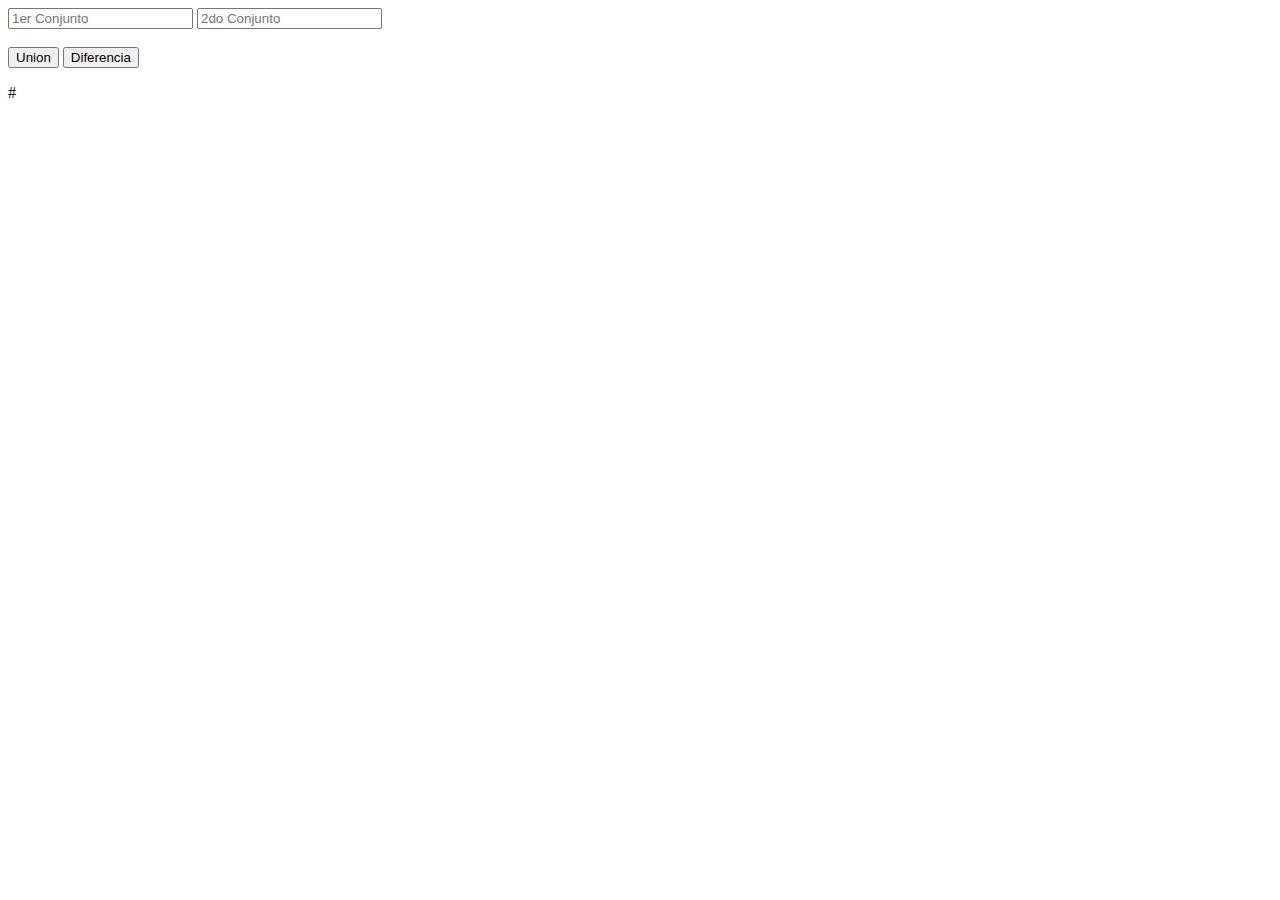
==== index.html @ 30820a15 "Add files via upload" ====
<!DOCTYPE html>

<html>

    <title>Calculadora de Conjuntos</title>

    <head>
    </head>

    
<body>

        <input id='input_conjunto_a' placeholder='1er Conjunto'>

        <input id='input_conjunto_b' placeholder='2do Conjunto'>

          <br  /><br  />

        <button onclick='output_result.innerHTML = `${union()}`'>Union</button>

        <button onclick='output_result.innerHTML = `${diferencia()}`'>Diferencia</button>

          <br  />

        <p id="output_result">#</p>


        <script src="script.js"></script>

    </body>


</html>
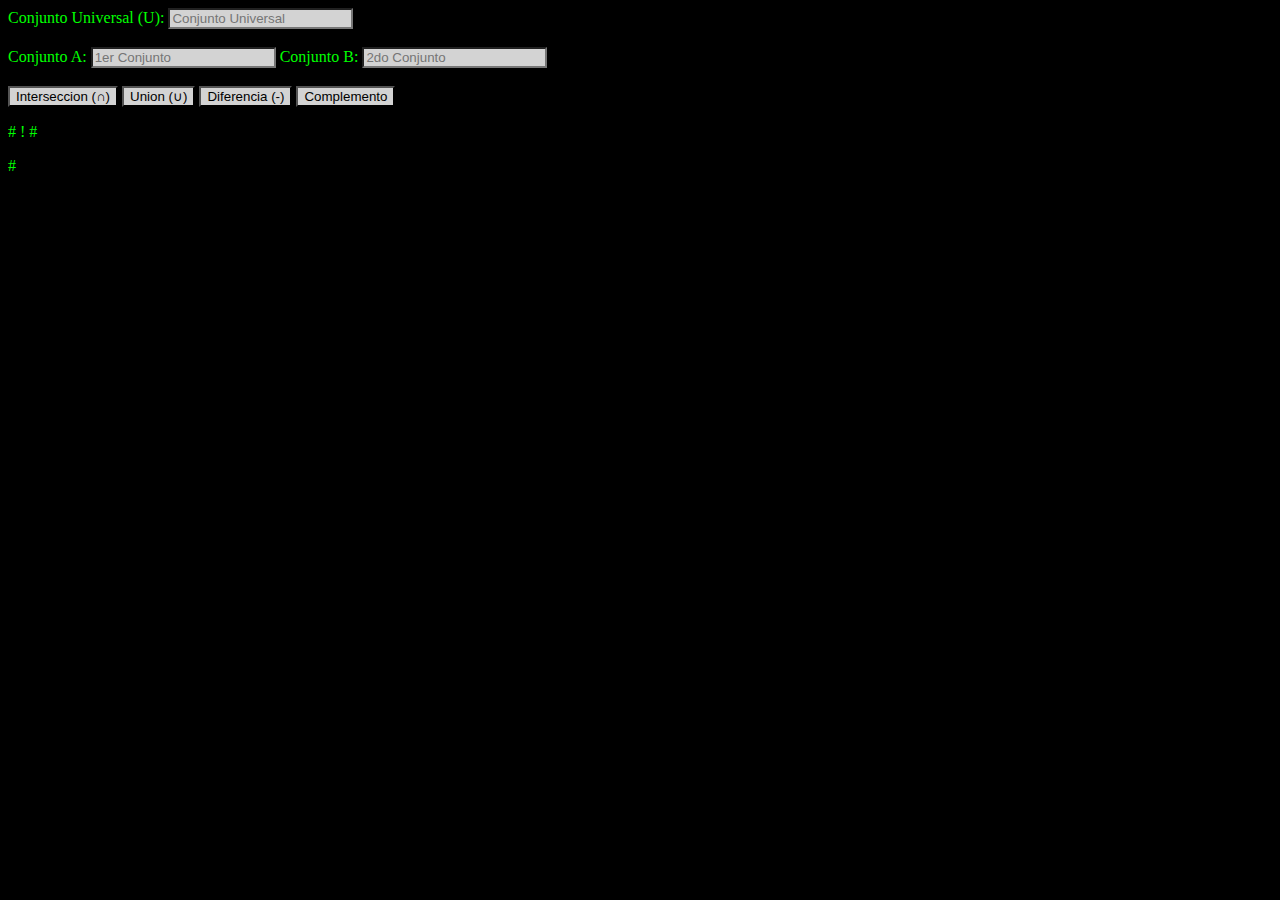
==== commit 8c0e0b64: "Add files via upload" ====
--- a/index.html
+++ b/index.html
@@ -1,34 +1,23 @@
-
-<!DOCTYPE html>
 
+<!DOCTYPE html>
 <html>
-
-    <title>Calculadora de Conjuntos</title>
-
-    <head>
-    </head>
-
-    
+    <title>Calculadora de Conjuntos</title>
+    <head>    </head>
+    
+    <link rel="stylesheet" type="text/css" href="style.css"  />
 <body>
-
-        <input id='input_conjunto_a' placeholder='1er Conjunto'>
-
-        <input id='input_conjunto_b' placeholder='2do Conjunto'>
-
+        <label>Conjunto Universal (U): </label><input id='input_conjunto_universal' placeholder='Conjunto Universal'>
           <br  /><br  />
-
-        <button onclick='output_result.innerHTML = `${union()}`'>Union</button>
-
-        <button onclick='output_result.innerHTML = `${diferencia()}`'>Diferencia</button>
-
-          <br  />
-
-        <p id="output_result">#</p>
-
-
-        <script src="script.js"></script>
-
-    </body>
-
-
-</html>
+        <label>Conjunto A: </label><input id='input_conjunto_a' placeholder='1er Conjunto'>
+        <label>Conjunto B: </label><input id='input_conjunto_b' placeholder='2do Conjunto'>
+          <br  /><br  />
+        <button onclick='`${interseccion()}`'>Interseccion (&#8745;)</button>
+        <button onclick='`${union()}`'>Union (&#8746;)</button>
+        <button onclick='`${diferencia()}`'>Diferencia (-)</button>
+        <button onclick='`${complemento()}`'>Complemento</button>
+          <br  />
+        <p id='output_operation'># ! #</p>
+        <p id="output_result">#</p>
+        <script src="script.js"></script>
+    </body>
+</html>
--- a/style.css
+++ b/style.css
@@ -0,0 +1,13 @@
+
+body{
+  background-color: black;
+  color: lime;
+}
+
+input, button{
+  background-color: lightgray;
+}
+
+input placeholder{
+  color: black;
+}
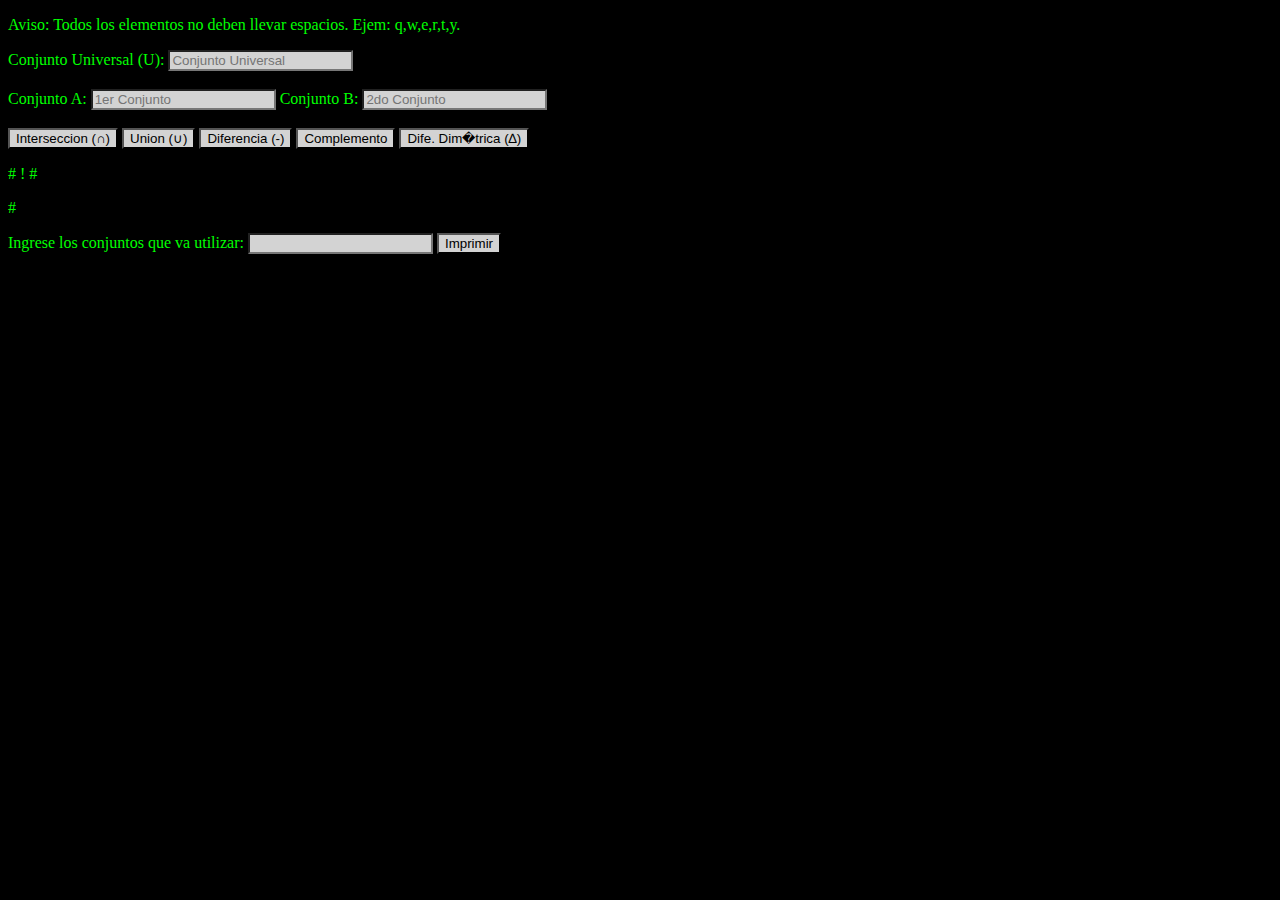
==== commit f531680b: "Add files via upload" ====
--- a/index.html
+++ b/index.html
@@ -6,18 +6,30 @@
     
     <link rel="stylesheet" type="text/css" href="style.css"  />
 <body>
-        <label>Conjunto Universal (U): </label><input id='input_conjunto_universal' placeholder='Conjunto Universal'>
-          <br  /><br  />
-        <label>Conjunto A: </label><input id='input_conjunto_a' placeholder='1er Conjunto'>
-        <label>Conjunto B: </label><input id='input_conjunto_b' placeholder='2do Conjunto'>
-          <br  /><br  />
-        <button onclick='`${interseccion()}`'>Interseccion (&#8745;)</button>
-        <button onclick='`${union()}`'>Union (&#8746;)</button>
-        <button onclick='`${diferencia()}`'>Diferencia (-)</button>
-        <button onclick='`${complemento()}`'>Complemento</button>
-          <br  />
-        <p id='output_operation'># ! #</p>
-        <p id="output_result">#</p>
+        <p>
+          Aviso: Todos los elementos no deben llevar espacios. Ejem: q,w,e,r,t,y.
+        </p>
+        <div>        
+          <label>Conjunto Universal (U): </label><input id='input_conjunto_universal' placeholder='Conjunto Universal'>
+            <br  /><br  />
+          <label>Conjunto A: </label><input id='input_conjunto_a' placeholder='1er Conjunto'>
+          <label>Conjunto B: </label><input id='input_conjunto_b' placeholder='2do Conjunto'>
+            <br  /><br  />
+          <button onclick='`${interseccion()}`'>Interseccion (&#8745;)</button>
+          <button onclick='`${union()}`'>Union (&#8746;)</button>
+          <button onclick='`${diferencia()}`'>Diferencia (-)</button>
+          <button onclick='`${complemento()}`'>Complemento</button>
+          <button onclick='`${dife_sime()}`'>Dife. Dim�trica (&#8710;)</button>
+            <br  />
+          <p id='output_operation'># ! #</p>
+          <p id="output_result">#</p>
+        </div>
+        <div>
+          <label>Ingrese los conjuntos que va utilizar:</label>
+          <input id='input_conjuntos'>
+          <button onclick='`${imprimir()}`'>Imprimir</button>
+           <ol type="A" id='output_conjuntos'></ol>
+        </div>
         <script src="script.js"></script>
     </body>
 </html>
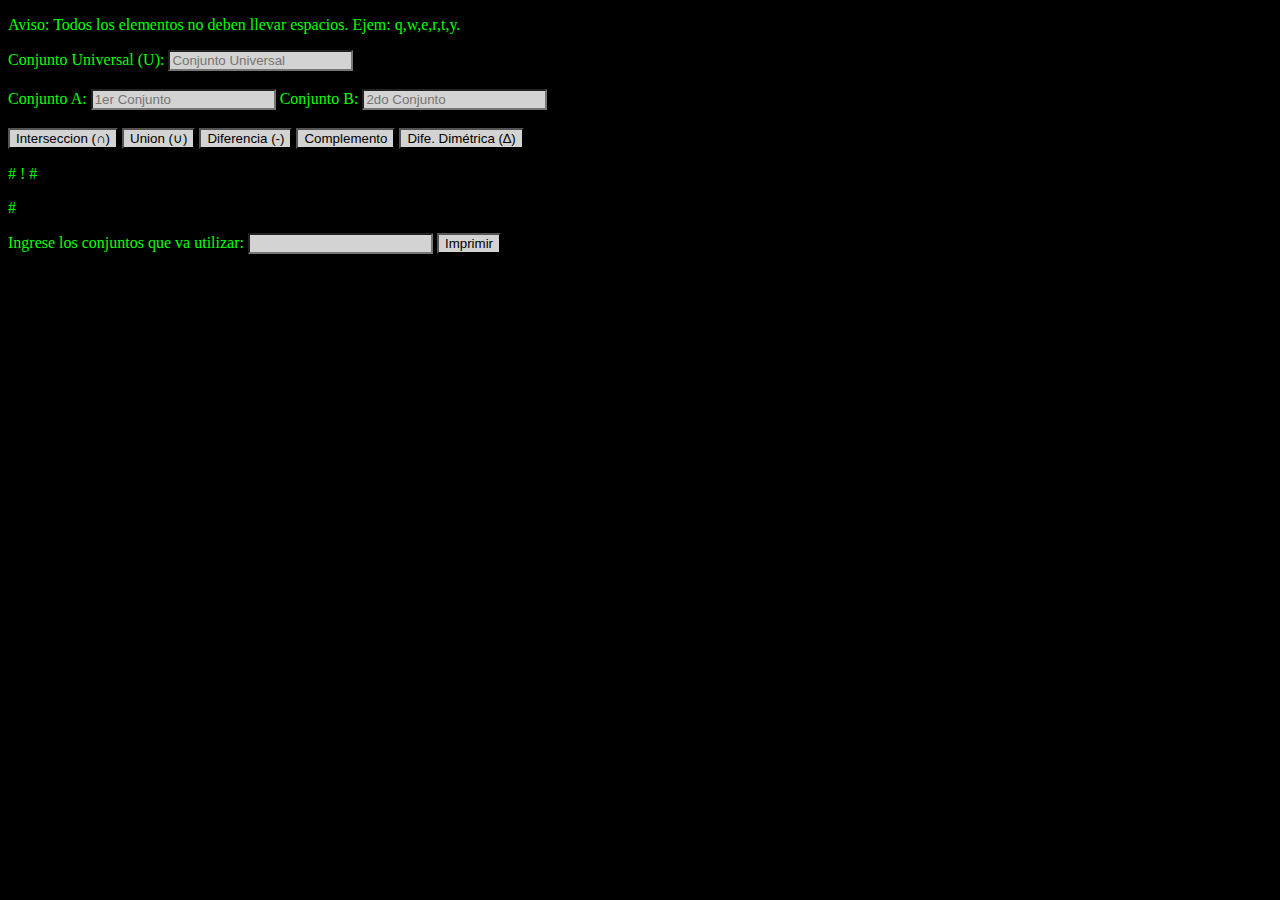
==== commit 739daaa2: "Update index.html" ====
--- a/index.html
+++ b/index.html
@@ -6,6 +6,7 @@
     
     <link rel="stylesheet" type="text/css" href="style.css"  />
 <body>
+        <!-- https://jsfiddle.net/ -->
         <p>
           Aviso: Todos los elementos no deben llevar espacios. Ejem: q,w,e,r,t,y.
         </p>
@@ -19,7 +20,7 @@
           <button onclick='`${union()}`'>Union (&#8746;)</button>
           <button onclick='`${diferencia()}`'>Diferencia (-)</button>
           <button onclick='`${complemento()}`'>Complemento</button>
-          <button onclick='`${dife_sime()}`'>Dife. Dim�trica (&#8710;)</button>
+          <button onclick='`${dife_sime()}`'>Dife. Dimétrica (&#8710;)</button>
             <br  />
           <p id='output_operation'># ! #</p>
           <p id="output_result">#</p>
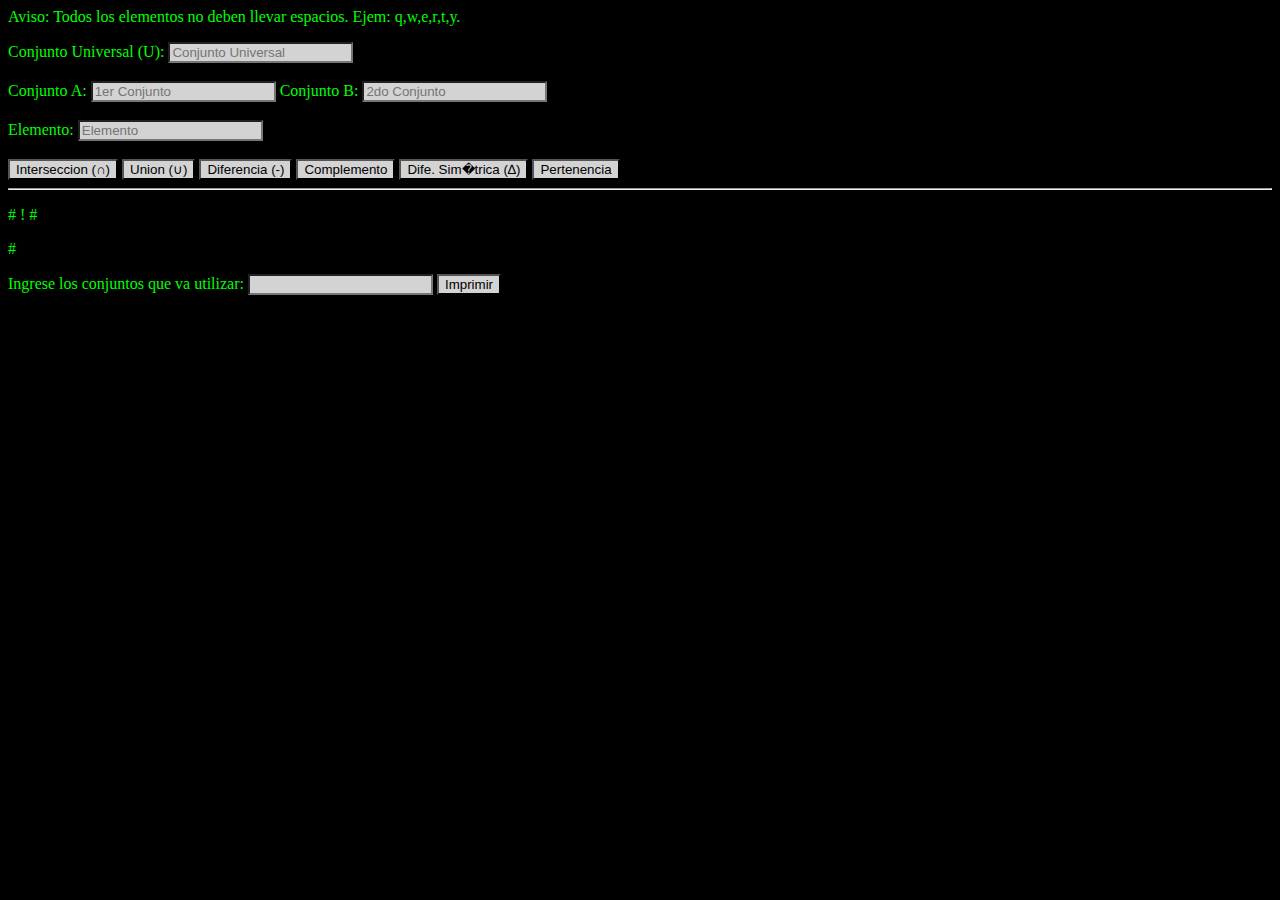
==== commit 71470429: "Add files via upload" ====
--- a/index.html
+++ b/index.html
@@ -1,36 +1,42 @@
 
-<!DOCTYPE html>
+<!DOCTYPE html lang='es'>
 <html>
     <title>Calculadora de Conjuntos</title>
     <head>    </head>
     
     <link rel="stylesheet" type="text/css" href="style.css"  />
+    <link href="https://cdn.jsdelivr.net/npm/bootstrap@5.0.2/dist/css/bootstrap.min.css" rel="stylesheet" integrity="sha384-EVSTQN3/azprG1Anm3QDgpJLIm9Nao0Yz1ztcQTwFspd3yD65VohhpuuCOmLASjC" crossorigin="anonymous">
 <body>
-        <!-- https://jsfiddle.net/ -->
         <p>
           Aviso: Todos los elementos no deben llevar espacios. Ejem: q,w,e,r,t,y.
         </p>
-        <div>        
-          <label>Conjunto Universal (U): </label><input id='input_conjunto_universal' placeholder='Conjunto Universal'>
-            <br  /><br  />
-          <label>Conjunto A: </label><input id='input_conjunto_a' placeholder='1er Conjunto'>
-          <label>Conjunto B: </label><input id='input_conjunto_b' placeholder='2do Conjunto'>
-            <br  /><br  />
-          <button onclick='`${interseccion()}`'>Interseccion (&#8745;)</button>
-          <button onclick='`${union()}`'>Union (&#8746;)</button>
-          <button onclick='`${diferencia()}`'>Diferencia (-)</button>
-          <button onclick='`${complemento()}`'>Complemento</button>
-          <button onclick='`${dife_sime()}`'>Dife. Dimétrica (&#8710;)</button>
-            <br  />
-          <p id='output_operation'># ! #</p>
-          <p id="output_result">#</p>
+        <div class="row">
+          <div class="col-6">        
+            <label>Conjunto Universal (U): </label><input id='input_conjunto_universal' placeholder='Conjunto Universal'>
+              <br  /><br  />
+            <label>Conjunto A: </label> <input id='input_conjunto_a' placeholder='1er Conjunto'>
+            <label>Conjunto B: </label> <input id='input_conjunto_b' placeholder='2do Conjunto'>
+              <br  /><br  />
+            <label>Elemento:</label> <input id='input_elemento' placeholder='Elemento'>
+              <br  /><br  />
+            <button onclick='`${interseccion()}`'>Interseccion (&#8745;)</button>
+            <button onclick='`${union()}`'>Union (&#8746;)</button>
+            <button onclick='`${diferencia()}`'>Diferencia (-)</button>
+            <button onclick='`${complemento()}`'>Complemento</button>
+            <button onclick='`${dife_sime()}`'>Dife. Sim�trica (&#8710;)</button>
+            <button onclick='`${pertenencia()}`'>Pertenencia</button>
+              <hr  />
+            <p id='output_operation'># ! #</p>
+            <p id="output_result">#</p>
+          </div>
+          <div class="col-4">
+            <label>Ingrese los conjuntos que va utilizar:</label>
+            <input id='input_conjuntos'>
+            <button onclick='`${imprimir()}`'>Imprimir</button>
+             <ol type="A" id='output_conjuntos'></ol>
+          </div>
         </div>
-        <div>
-          <label>Ingrese los conjuntos que va utilizar:</label>
-          <input id='input_conjuntos'>
-          <button onclick='`${imprimir()}`'>Imprimir</button>
-           <ol type="A" id='output_conjuntos'></ol>
-        </div>
+        
         <script src="script.js"></script>
     </body>
 </html>
--- a/style.css
+++ b/style.css
@@ -1,7 +1,7 @@
 
 body{
-  background-color: black;
-  color: lime;
+  background-color: black !important;
+  color: lime !important;
 }
 
 input, button{
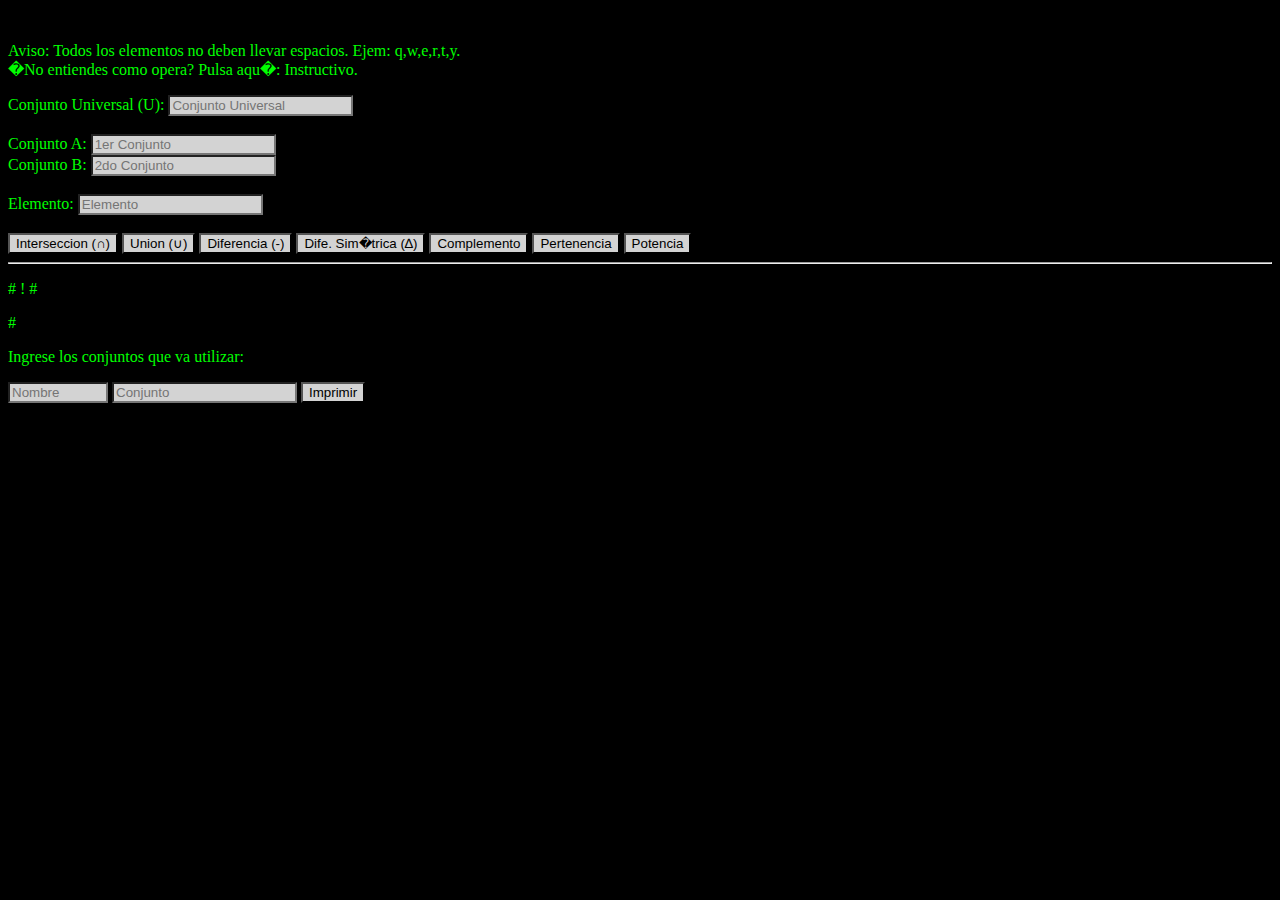
==== commit b7da40e4: "Add files via upload" ====
--- a/index.html
+++ b/index.html
@@ -1,20 +1,26 @@
 
 <!DOCTYPE html lang='es'>
 <html>
-    <title>Calculadora de Conjuntos</title>
-    <head>    </head>
-    
-    <link rel="stylesheet" type="text/css" href="style.css"  />
-    <link href="https://cdn.jsdelivr.net/npm/bootstrap@5.0.2/dist/css/bootstrap.min.css" rel="stylesheet" integrity="sha384-EVSTQN3/azprG1Anm3QDgpJLIm9Nao0Yz1ztcQTwFspd3yD65VohhpuuCOmLASjC" crossorigin="anonymous">
-<body>
-        <p>
-          Aviso: Todos los elementos no deben llevar espacios. Ejem: q,w,e,r,t,y.
-        </p>
+  <title>Calculadora de Conjuntos</title>
+  <head>    </head>
+  
+  <link rel="stylesheet" type="text/css" href="style.css"  />
+  <link href="https://cdn.jsdelivr.net/npm/bootstrap@5.0.2/dist/css/bootstrap.min.css" rel="stylesheet" integrity="sha384-EVSTQN3/azprG1Anm3QDgpJLIm9Nao0Yz1ztcQTwFspd3yD65VohhpuuCOmLASjC" crossorigin="anonymous">
+  <body>
+      <br  />
+      <div class="container">
         <div class="row">
-          <div class="col-6">        
-            <label>Conjunto Universal (U): </label><input id='input_conjunto_universal' placeholder='Conjunto Universal'>
+          <div class="col-6">
+            <p>
+              Aviso: Todos los elementos no deben llevar espacios. Ejem: q,w,e,r,t,y. 
+                <br  />
+              �No entiendes como opera? Pulsa aqu�: <label class='link-info' onclick='`${instructions()}`' id='btn_instructions'>Instructivo</label>.
+              <p id='output_instructions'></p>
+            </p>
+            <label>Conjunto Universal (U): </label> <input id='input_conjunto_universal' placeholder='Conjunto Universal'>
               <br  /><br  />
             <label>Conjunto A: </label> <input id='input_conjunto_a' placeholder='1er Conjunto'>
+              <br  />
             <label>Conjunto B: </label> <input id='input_conjunto_b' placeholder='2do Conjunto'>
               <br  /><br  />
             <label>Elemento:</label> <input id='input_elemento' placeholder='Elemento'>
@@ -22,21 +28,23 @@
             <button onclick='`${interseccion()}`'>Interseccion (&#8745;)</button>
             <button onclick='`${union()}`'>Union (&#8746;)</button>
             <button onclick='`${diferencia()}`'>Diferencia (-)</button>
+            <button onclick='`${dife_sime()}`'>Dife. Sim�trica (&#8710;)</button>
             <button onclick='`${complemento()}`'>Complemento</button>
-            <button onclick='`${dife_sime()}`'>Dife. Sim�trica (&#8710;)</button>
             <button onclick='`${pertenencia()}`'>Pertenencia</button>
+            <button onclick='`${potencia()}`'>Potencia</button>
               <hr  />
             <p id='output_operation'># ! #</p>
             <p id="output_result">#</p>
           </div>
-          <div class="col-4">
-            <label>Ingrese los conjuntos que va utilizar:</label>
-            <input id='input_conjuntos'>
+          <div class="col-md">
+            <p>Ingrese los conjuntos que va utilizar:</p>
+            <input id='input_nombre_conjuntos' placeholder="Nombre" style="width: 100px;">
+            <input id='input_conjuntos' placeholder="Conjunto">
             <button onclick='`${imprimir()}`'>Imprimir</button>
-             <ol type="A" id='output_conjuntos'></ol>
+             <ol id='output_conjuntos'></ol>
           </div>
         </div>
-        
-        <script src="script.js"></script>
-    </body>
+      </div>
+      <script src="script.js"></script>
+  </body>
 </html>
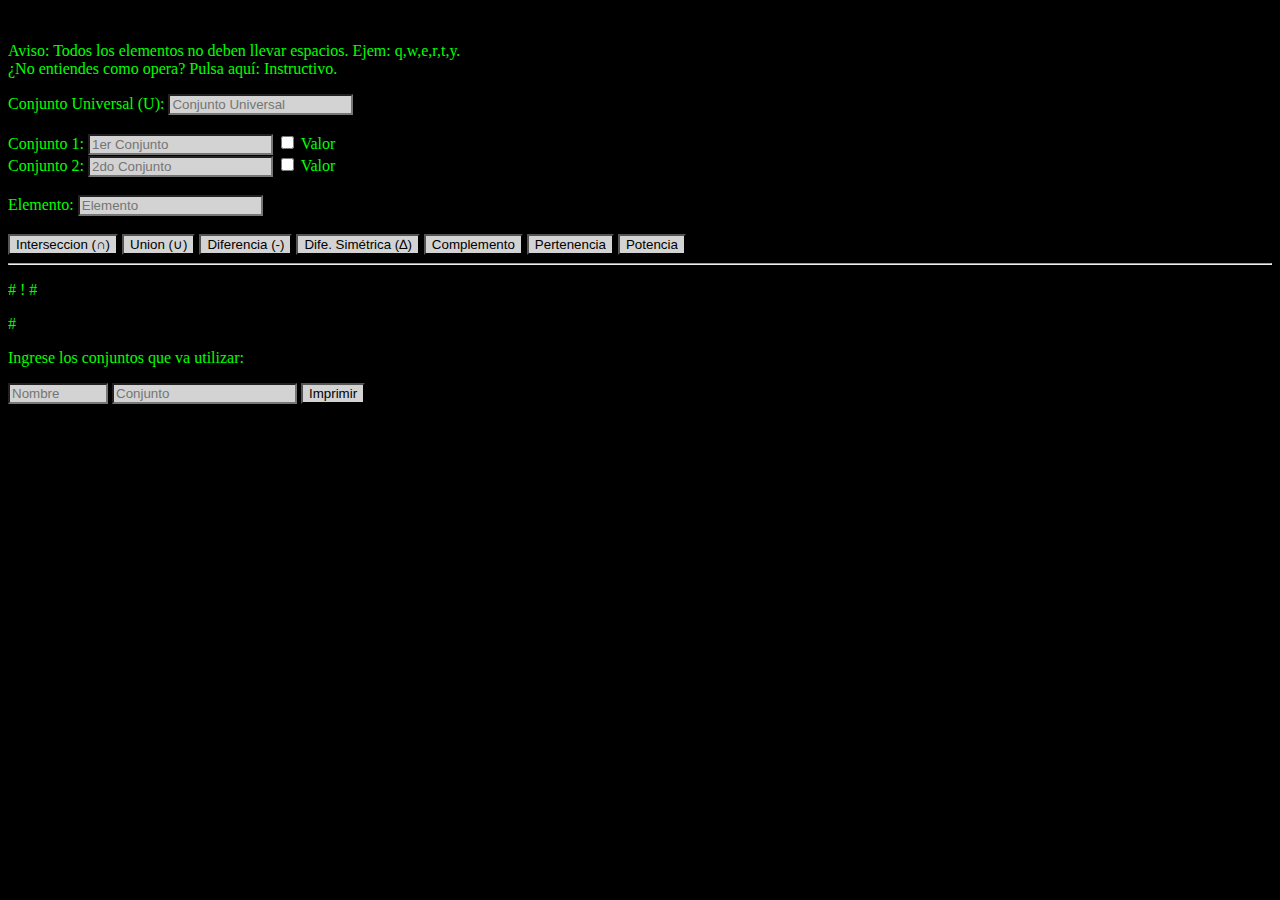
==== commit 72c990a8: "Add files via upload" ====
--- a/index.html
+++ b/index.html
@@ -1,9 +1,8 @@
-
+          
 <!DOCTYPE html lang='es'>
 <html>
   <title>Calculadora de Conjuntos</title>
-  <head>    </head>
-  
+  <head></head>
   <link rel="stylesheet" type="text/css" href="style.css"  />
   <link href="https://cdn.jsdelivr.net/npm/bootstrap@5.0.2/dist/css/bootstrap.min.css" rel="stylesheet" integrity="sha384-EVSTQN3/azprG1Anm3QDgpJLIm9Nao0Yz1ztcQTwFspd3yD65VohhpuuCOmLASjC" crossorigin="anonymous">
   <body>
@@ -14,21 +13,21 @@
             <p>
               Aviso: Todos los elementos no deben llevar espacios. Ejem: q,w,e,r,t,y. 
                 <br  />
-              �No entiendes como opera? Pulsa aqu�: <label class='link-info' onclick='`${instructions()}`' id='btn_instructions'>Instructivo</label>.
+              &#191;No entiendes como opera? Pulsa aqu&#237;: <label class='link-info' onclick='`${instructions()}`' id='btn_instructions'>Instructivo</label>.
               <p id='output_instructions'></p>
             </p>
             <label>Conjunto Universal (U): </label> <input id='input_conjunto_universal' placeholder='Conjunto Universal'>
               <br  /><br  />
-            <label>Conjunto A: </label> <input id='input_conjunto_a' placeholder='1er Conjunto'>
+            <label>Conjunto 1: </label> <input id='input_conjunto_a' placeholder='1er Conjunto'> <input id='chb_a_value' type='checkbox'> Valor
               <br  />
-            <label>Conjunto B: </label> <input id='input_conjunto_b' placeholder='2do Conjunto'>
+            <label>Conjunto 2: </label> <input id='input_conjunto_b' placeholder='2do Conjunto'> <input id='chb_b_value' type='checkbox'> Valor
               <br  /><br  />
             <label>Elemento:</label> <input id='input_elemento' placeholder='Elemento'>
               <br  /><br  />
             <button onclick='`${interseccion()}`'>Interseccion (&#8745;)</button>
             <button onclick='`${union()}`'>Union (&#8746;)</button>
             <button onclick='`${diferencia()}`'>Diferencia (-)</button>
-            <button onclick='`${dife_sime()}`'>Dife. Sim�trica (&#8710;)</button>
+            <button onclick='`${dife_sime()}`'>Dife. Sim&#233;trica (&#8710;)</button>
             <button onclick='`${complemento()}`'>Complemento</button>
             <button onclick='`${pertenencia()}`'>Pertenencia</button>
             <button onclick='`${potencia()}`'>Potencia</button>
@@ -41,7 +40,8 @@
             <input id='input_nombre_conjuntos' placeholder="Nombre" style="width: 100px;">
             <input id='input_conjuntos' placeholder="Conjunto">
             <button onclick='`${imprimir()}`'>Imprimir</button>
-             <ol id='output_conjuntos'></ol>
+              <br  /><br  />
+            <ol id='output_conjuntos'></ol>
           </div>
         </div>
       </div>
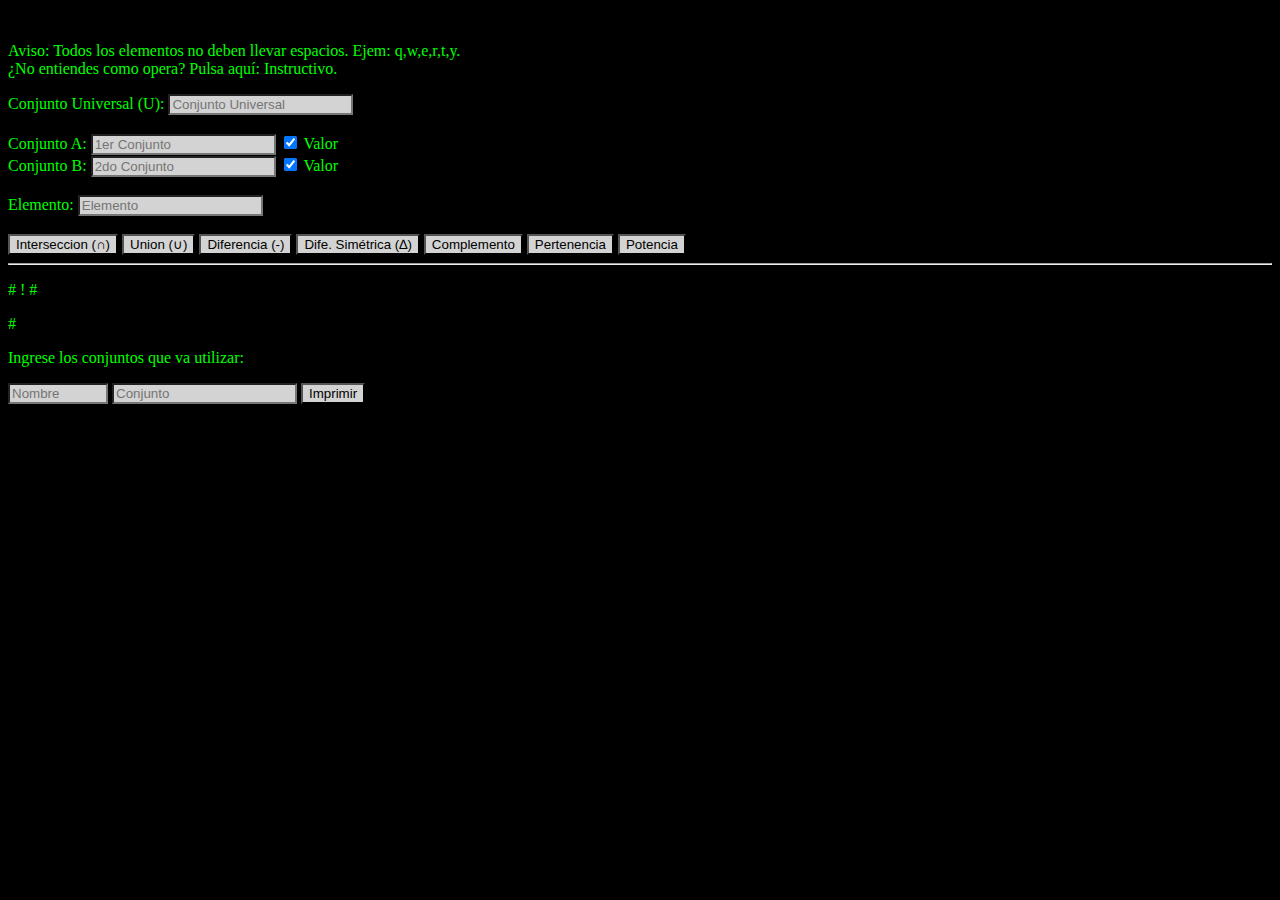
==== commit 5ac05bf9: "Add files via upload" ====
--- a/index.html
+++ b/index.html
@@ -1,4 +1,4 @@
-          
+
 <!DOCTYPE html lang='es'>
 <html>
   <title>Calculadora de Conjuntos</title>
@@ -18,11 +18,13 @@
             </p>
             <label>Conjunto Universal (U): </label> <input id='input_conjunto_universal' placeholder='Conjunto Universal'>
               <br  /><br  />
-            <label>Conjunto 1: </label> <input id='input_conjunto_a' placeholder='1er Conjunto'> <input id='chb_a_value' type='checkbox'> Valor
+            <label>Conjunto A: </label> <input id='input_conjunto_a' placeholder='1er Conjunto'> <input id='chb_a_value' type='checkbox' checked> Valor
               <br  />
-            <label>Conjunto 2: </label> <input id='input_conjunto_b' placeholder='2do Conjunto'> <input id='chb_b_value' type='checkbox'> Valor
+            <label>Conjunto B: </label> <input id='input_conjunto_b' placeholder='2do Conjunto'> <input id='chb_b_value' type='checkbox' checked> Valor
               <br  /><br  />
             <label>Elemento:</label> <input id='input_elemento' placeholder='Elemento'>
+              <!-- br  /><br  />
+            <button onclick='`${prueba()}`'>Prueba</button -->
               <br  /><br  />
             <button onclick='`${interseccion()}`'>Interseccion (&#8745;)</button>
             <button onclick='`${union()}`'>Union (&#8746;)</button>
@@ -47,4 +49,4 @@
       </div>
       <script src="script.js"></script>
   </body>
-</html>
+</html>